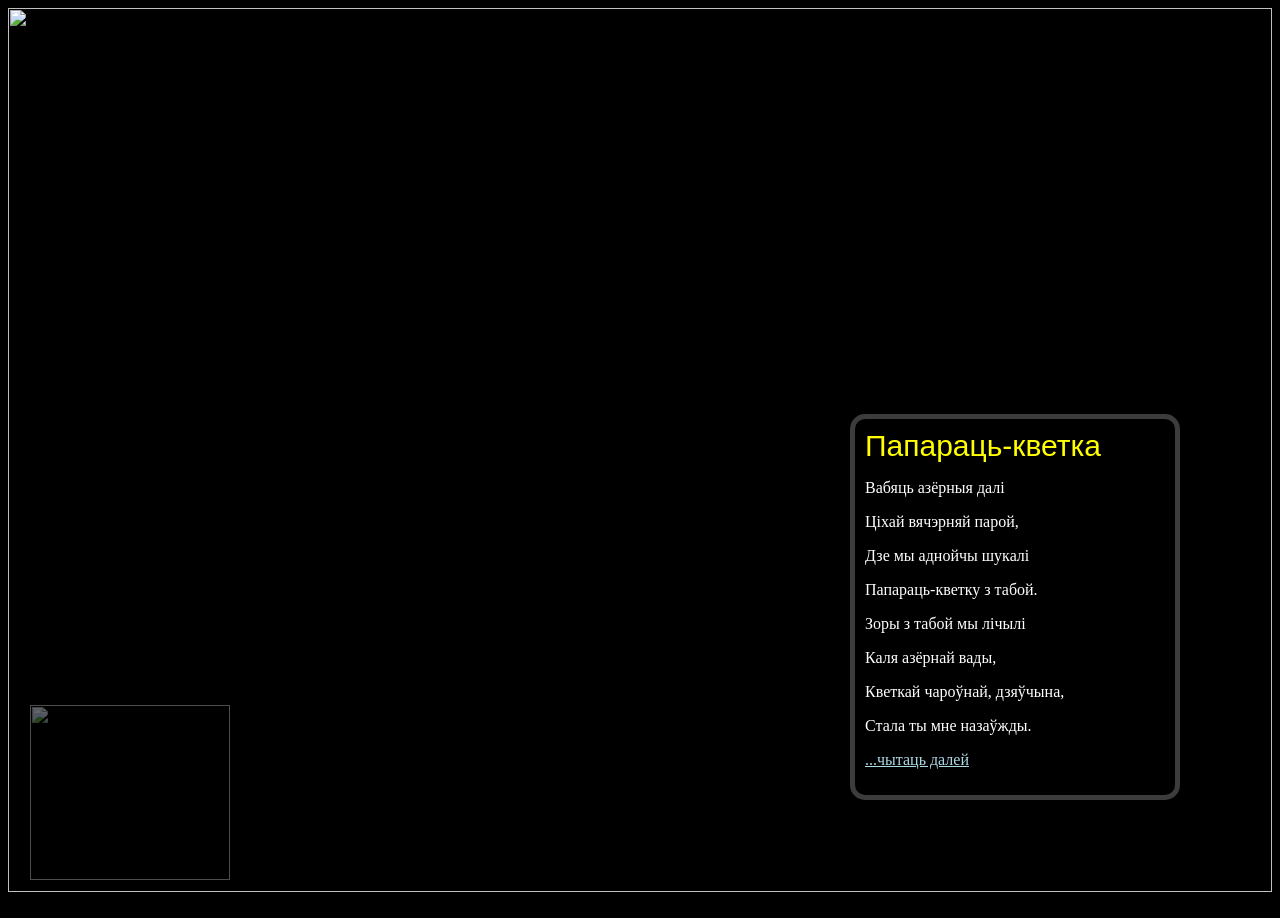
==== index.html @ bec187ce "Add files via upload" ====
<html>
<head>

<title>Папараць-кветка</title>

<img class="back-img" src="img/forest.gif">

<link rel="stylesheet" href="styles.css">


<style>
		a {
			color: lightblue;
		}
		a:hover {
			color: red;
			font-weight: bold;			
		}
		p:hover {
			color: gray;
			cursor: pointer;
		}

</style>

<script>
		var fl_status = 1;
		var fl_height = 50;
		
		function start_tick() {
			setInterval(tick, 10);
		}
		
		function tick() {
			if (fl_height == 300) fl_status = 0;				
			if (fl_height == 800) fl_status = -1;
			fl_height += fl_status;
			document.getElementById("pap").height = fl_height;
		}
		
		function grow_flower(){
			fl_height = 301;
			fl_status = 1;
		}
	</script>



</head>

<body bgcolor="black">

onload="start_tick()" (<body bgcolor="black" onload="start_tick()">)



	<img id="pap" class="fore-img" src="img/flower.gif" style="left:30px; bottom: 20px" height="300" onclick="grow_flower()">

	<div class="block">
		<div class="v-title">Папараць-кветка</div>
		<div class="v-body">
			<p>Вабяць азёрныя далi</br></p>
			<p>Цiхай вячэрняй парой,</br></p>
			<p>Дзе мы аднойчы шукалi</br></p>
			<p>Папараць-кветку з табой.</br></p>
			<p>Зоры з табой мы лiчылi</br></p>
			<p>Каля азёрнай вады,</br></p>
			<p>Кветкай чароўнай, дзяўчына,</br></p>
			<p>Стала ты мне назаўжды.</br></p>
<p>
<a href="page.html" target="_blank">...чытаць далей</a>
</p>

		</div>
		</div>
		



</body>

</html>
---- styles.css ----
.back-img {
			width: 100%;
			height: 100%;			
		}
		.fore-img {
			width: 110px;	
			position: absolute;
			z-index: 20;
			width: 200px;
			opacity: 0.4; 
		}
		.fore-img:hover {
			opacity: 1;
			cursor: pointer;
		}
		.block {
			color: white;
			border: 5px solid rgba(200, 200, 200, .3);
			border-radius: 15px;
			width: 300px;
			padding: 10px;
			z-index: 10;
			position: absolute;
			bottom: 100px;
			right: 100px;
		}
		.v-title {
			color: yellow;
			font-family: arial;
			font-size: 30px;
		}
		.v-title:hover {
			color: light-yellow;
			font-weight: bold;
			cursor:pointer;
		}
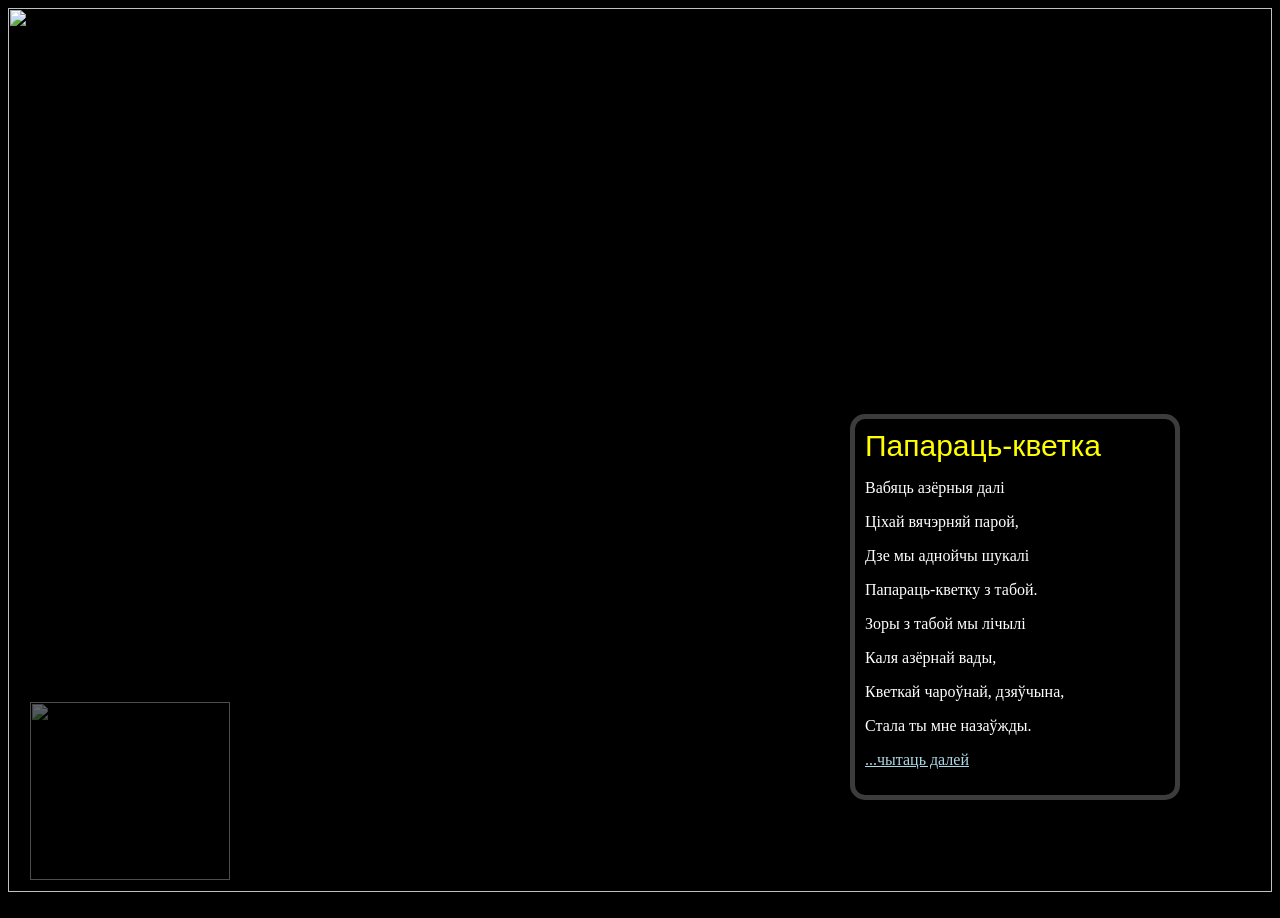
==== commit 66f63346: "Update index.html" ====
--- a/index.html
+++ b/index.html
@@ -3,7 +3,7 @@
 
 <title>Папараць-кветка</title>
 
-<img class="back-img" src="img/forest.gif">
+<img class="back-img" src="forest.gif">
 
 <link rel="stylesheet" href="styles.css">
 
@@ -54,7 +54,7 @@
 
 
 
-	<img id="pap" class="fore-img" src="img/flower.gif" style="left:30px; bottom: 20px" height="300" onclick="grow_flower()">
+	<img id="pap" class="fore-img" src="flower.gif" style="left:30px; bottom: 20px" height="300" onclick="grow_flower()">
 
 	<div class="block">
 		<div class="v-title">Папараць-кветка</div>
